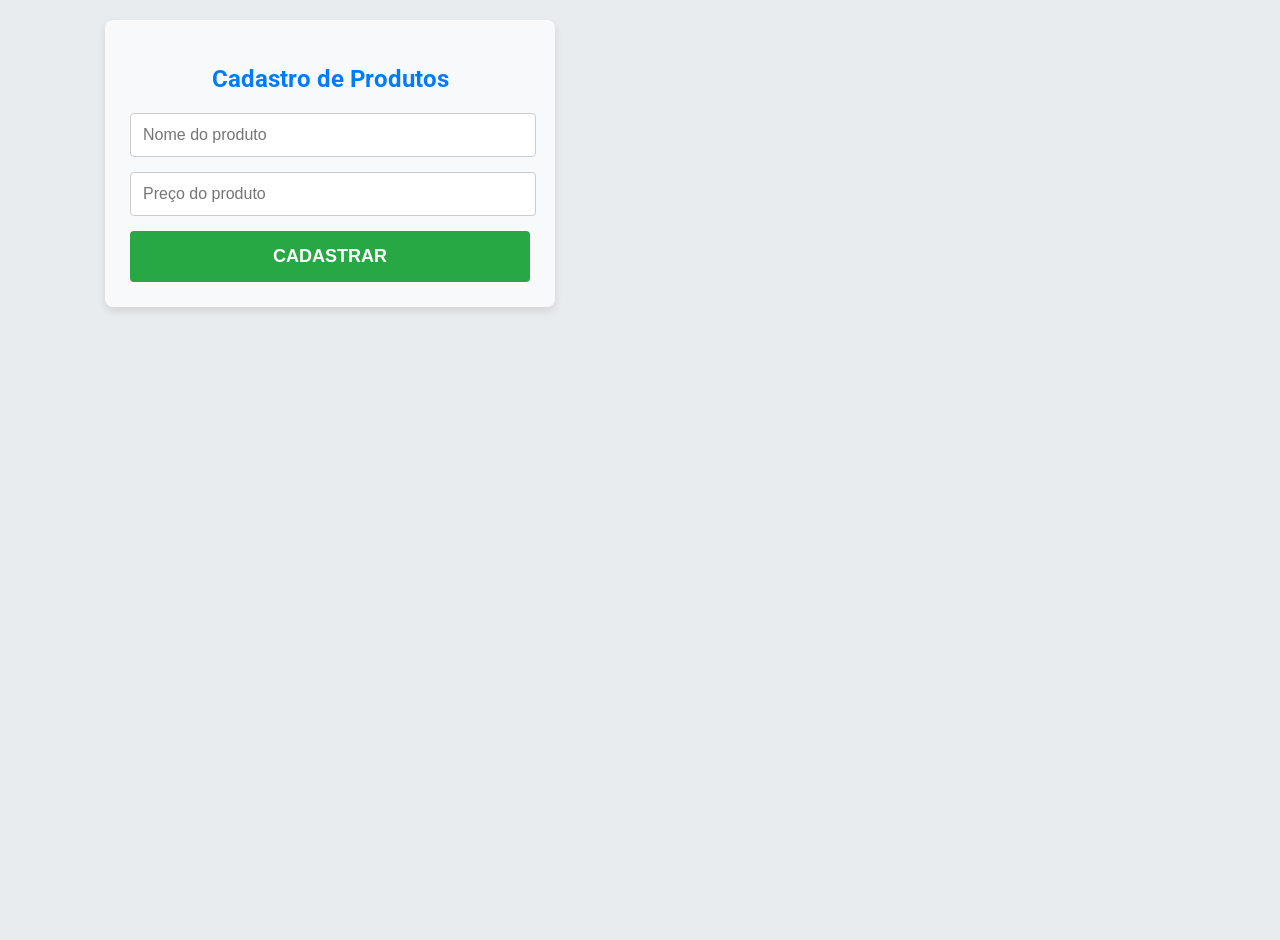
==== index.html @ cf6bbb40 "alteração do nome do arquivo view.html -> index.html; Link da pagina adicionado ao readme para visua" ====
<!DOCTYPE html>
<html lang="pt-br">
  <head>
    <meta charset="UTF-8" />
    <meta name="viewport" content="width=device-width, initial-scale=1.0" />
    <title>Desafio 2</title>
    <link rel="stylesheet" href="style.css" />
  </head>
  <body>
    <form id="form-produtos">
      <h2>Cadastro de Produtos</h2>
      <input type="text" id="nome-produto" placeholder="Nome do produto" />
      <input type="text" id="preco-produto" placeholder="Preço do produto" />

      <button type="submit" id="botao-submit">Cadastrar</button>
    </form>

    <ul id="lista-produtos"></ul>

    <script src="view.js"></script>
    <script src="model.js"></script>
    <script src="controller.js"></script>
  </body>
</html>
---- style.css ----
@import url("https://fonts.googleapis.com/css2?family=Roboto:wght@400;700&display=swap");

:root {
  --primary-color: #007bff; /* Azul vibrante para botões e destaques */
  --secondary-color: #f8f9fa; /* Fundo claro para a área principal */
  --background-color: #e9ecef; /* Cor de fundo geral, um cinza claro */
  --text-color: #333; /* Cor do texto principal */
  --border-color: #ccc; /* Cor das bordas */
  --success-color: #28a745; /* Verde para ações de sucesso */
  --danger-color: #dc3545; /* Vermelho para alertas ou botões de exclusão */
}

body {
  font-family: "Roboto", sans-serif;
  background-color: var(--background-color);
  color: var(--text-color);
  margin: 0;
  padding: 20px;
  display: flex;
  justify-content: center;
  align-items: flex-start;
  min-height: 100vh;
}

#form-produtos {
  background-color: var(--secondary-color);
  padding: 25px;
  border-radius: 8px;
  box-shadow: 0 4px 8px rgba(0, 0, 0, 0.1);
  width: 100%;
  max-width: 400px;
  margin-right: 20px;
}

#form-produtos h2 {
  text-align: center;
  color: var(--primary-color);
  margin-bottom: 20px;
}

#form-produtos input[type="text"] {
  width: calc(100% - 20px);
  padding: 12px;
  margin-bottom: 15px;
  border: 1px solid var(--border-color);
  border-radius: 4px;
  font-size: 16px;
  transition: border-color 0.3s;
}

#form-produtos input[type="text"]:focus {
  outline: none;
  border-color: var(--primary-color);
}

#botao-submit {
  width: 100%;
  padding: 15px;
  background-color: var(--success-color);
  color: white;
  border: none;
  border-radius: 4px;
  font-size: 18px;
  font-weight: bold;
  cursor: pointer;
  transition: background-color 0.3s;
  text-transform: uppercase;
}

#botao-submit:hover {
  background-color: #218838;
}

#lista-produtos {
  list-style-type: none;
  padding: 0;
  background-color: #fff;
  border-radius: 8px;
  box-shadow: 0 4px 8px rgba(0, 0, 0, 0.1);
  width: 100%;
  max-width: 600px;
}

#lista-produtos li {
  padding: 15px 20px;
  border-bottom: 1px solid var(--border-color);
  display: flex;
  justify-content: space-between;
  align-items: center;
  font-size: 16px;
}

#lista-produtos li:last-child {
  border-bottom: none;
}

#lista-produtos li .produto-nome {
  font-weight: bold;
}

#lista-produtos li .produto-preco {
  background-color: var(--primary-color);
  color: white;
  padding: 5px 10px;
  border-radius: 12px;
  font-weight: bold;
}
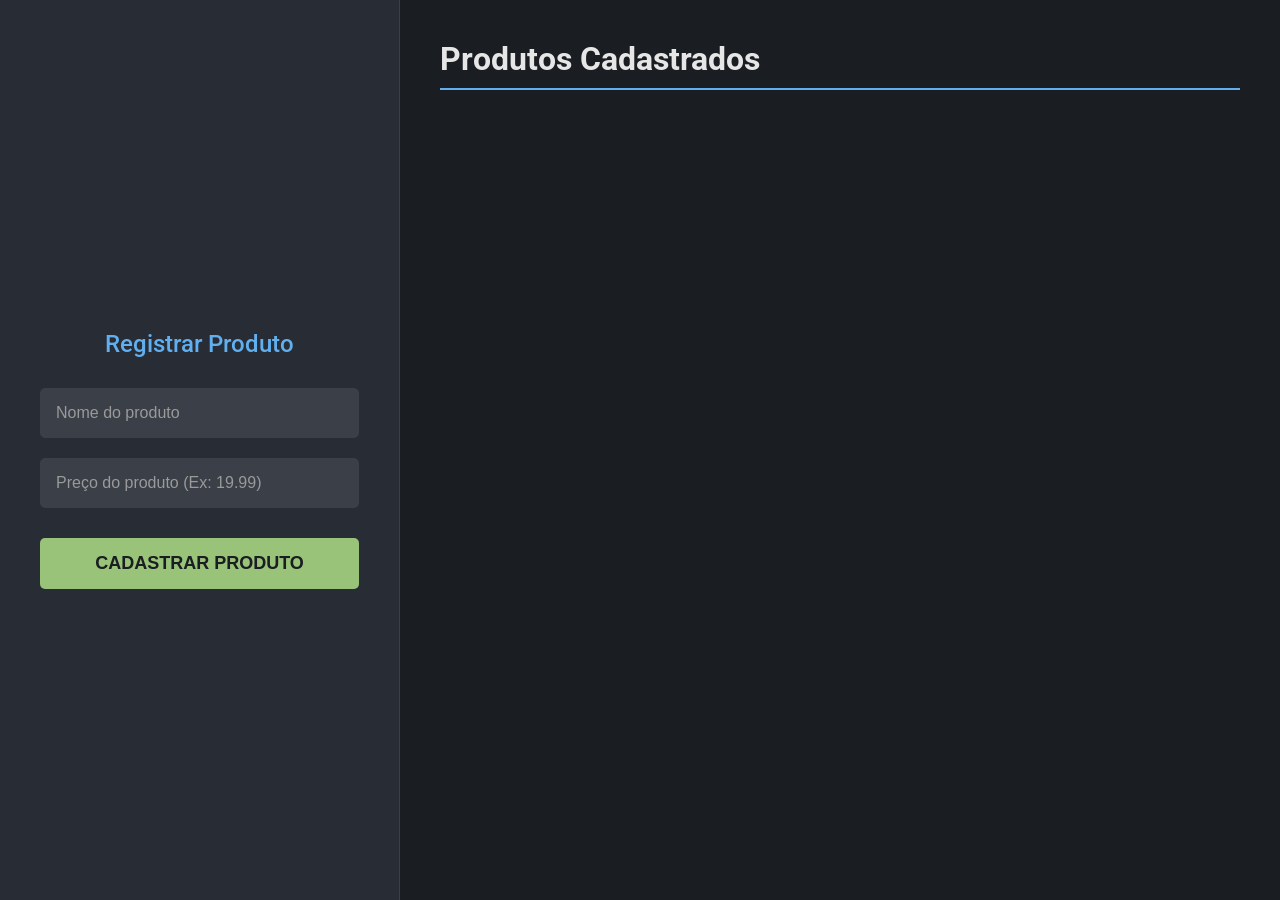
==== commit dad00a60: "Novo layout para a pagina" ====
--- a/index.html
+++ b/index.html
@@ -3,22 +3,29 @@
   <head>
     <meta charset="UTF-8" />
     <meta name="viewport" content="width=device-width, initial-scale=1.0" />
-    <title>Desafio 2</title>
+    <title>Desafio 2 - PDV</title>
     <link rel="stylesheet" href="style.css" />
   </head>
   <body>
     <form id="form-produtos">
-      <h2>Cadastro de Produtos</h2>
+      <h2>Registrar Produto</h2>
       <input type="text" id="nome-produto" placeholder="Nome do produto" />
-      <input type="text" id="preco-produto" placeholder="Preço do produto" />
+      <input
+        type="text"
+        id="preco-produto"
+        placeholder="Preço do produto (Ex: 19.99)"
+      />
 
-      <button type="submit" id="botao-submit">Cadastrar</button>
+      <button type="submit" id="botao-submit">Cadastrar Produto</button>
     </form>
 
-    <ul id="lista-produtos"></ul>
+    <main id="area-principal">
+      <h1>Produtos Cadastrados</h1>
+      <ul id="lista-produtos"></ul>
+    </main>
 
     <script src="view.js"></script>
     <script src="model.js"></script>
     <script src="controller.js"></script>
   </body>
-</html>
+</html>
--- a/style.css
+++ b/style.css
@@ -1,107 +1,142 @@
-@import url("https://fonts.googleapis.com/css2?family=Roboto:wght@400;700&display=swap");
+@import url("https://fonts.googleapis.com/css2?family=Roboto:wght@400;500;700&display=swap");
 
 :root {
-  --primary-color: #007bff; /* Azul vibrante para botões e destaques */
-  --secondary-color: #f8f9fa; /* Fundo claro para a área principal */
-  --background-color: #e9ecef; /* Cor de fundo geral, um cinza claro */
-  --text-color: #333; /* Cor do texto principal */
-  --border-color: #ccc; /* Cor das bordas */
-  --success-color: #28a745; /* Verde para ações de sucesso */
-  --danger-color: #dc3545; /* Vermelho para alertas ou botões de exclusão */
+  /* Paleta de Cores - Tema Dark */
+  --background-dark: #1a1d21; /* Fundo principal, quase preto */
+  --background-panel: #282c34; /* Fundo do painel lateral e dos cards */
+  --text-primary: #e6e6e6; /* Texto principal, branco suave */
+  --text-secondary: #9a9a9a; /* Texto secundário, para placeholders */
+  --border-color: #3a3f48; /* Cor das bordas */
+  --accent-color: #61afef; /* Azul para destaques e preços */
+  --success-color: #98c379; /* Verde para o botão de sucesso */
+  --success-hover: #a6d087;
+}
+
+* {
+  box-sizing: border-box;
 }
 
 body {
   font-family: "Roboto", sans-serif;
-  background-color: var(--background-color);
-  color: var(--text-color);
+  background-color: var(--background-dark);
+  color: var(--text-primary);
   margin: 0;
-  padding: 20px;
-  display: flex;
-  justify-content: center;
-  align-items: flex-start;
-  min-height: 100vh;
+  overflow-x: hidden; /* Evita a barra de rolagem horizontal */
 }
 
+/* --- Painel Fixo do Formulário (Esquerda) --- */
 #form-produtos {
-  background-color: var(--secondary-color);
-  padding: 25px;
-  border-radius: 8px;
-  box-shadow: 0 4px 8px rgba(0, 0, 0, 0.1);
-  width: 100%;
-  max-width: 400px;
-  margin-right: 20px;
+  position: fixed; /* Deixa o painel fixo na tela */
+  top: 0;
+  left: 0;
+  width: 400px; /* Largura do painel */
+  height: 100vh; /* Ocupa 100% da altura da tela */
+  background-color: var(--background-panel);
+  border-right: 1px solid var(--border-color);
+  padding: 30px 40px;
+
+  /* Centraliza o conteúdo do formulário verticalmente */
+  display: flex;
+  flex-direction: column;
+  justify-content: center;
 }
 
 #form-produtos h2 {
   text-align: center;
-  color: var(--primary-color);
-  margin-bottom: 20px;
+  color: var(--accent-color);
+  margin-bottom: 30px;
+  font-weight: 500;
 }
 
 #form-produtos input[type="text"] {
-  width: calc(100% - 20px);
-  padding: 12px;
-  margin-bottom: 15px;
+  width: 100%;
+  padding: 15px;
+  margin-bottom: 20px;
   border: 1px solid var(--border-color);
-  border-radius: 4px;
+  background-color: #3a3f48;
+  color: var(--text-primary);
+  border-radius: 5px;
   font-size: 16px;
-  transition: border-color 0.3s;
+  transition: border-color 0.3s, box-shadow 0.3s;
+}
+
+#form-produtos input[type="text"]::placeholder {
+  color: var(--text-secondary);
 }
 
 #form-produtos input[type="text"]:focus {
   outline: none;
-  border-color: var(--primary-color);
+  border-color: var(--accent-color);
+  box-shadow: 0 0 0 3px rgba(97, 175, 239, 0.2);
 }
 
 #botao-submit {
   width: 100%;
   padding: 15px;
   background-color: var(--success-color);
-  color: white;
+  color: #1a1d21;
   border: none;
-  border-radius: 4px;
+  border-radius: 5px;
   font-size: 18px;
   font-weight: bold;
   cursor: pointer;
   transition: background-color 0.3s;
   text-transform: uppercase;
+  margin-top: 10px;
 }
 
 #botao-submit:hover {
-  background-color: #218838;
+  background-color: var(--success-hover);
+}
+
+/* --- Área Principal com a Lista (Direita) --- */
+#area-principal {
+  margin-left: 400px; /* IMPORTANTE: Mesma largura do formulário para não ficar embaixo dele */
+  padding: 40px;
+}
+
+#area-principal h1 {
+  border-bottom: 2px solid var(--accent-color);
+  padding-bottom: 10px;
+  margin-top: 0;
 }
 
 #lista-produtos {
   list-style-type: none;
   padding: 0;
-  background-color: #fff;
-  border-radius: 8px;
-  box-shadow: 0 4px 8px rgba(0, 0, 0, 0.1);
-  width: 100%;
-  max-width: 600px;
+  display: grid; /* Layout em grid para os cards */
+  grid-template-columns: repeat(auto-fill, minmax(280px, 1fr));
+  gap: 20px;
 }
 
 #lista-produtos li {
-  padding: 15px 20px;
-  border-bottom: 1px solid var(--border-color);
+  background-color: var(--background-panel);
+  padding: 20px;
+  border: 1px solid var(--border-color);
+  border-radius: 8px;
   display: flex;
   justify-content: space-between;
   align-items: center;
   font-size: 16px;
+  box-shadow: 0 2px 5px rgba(0, 0, 0, 0.2);
+  transition: transform 0.2s, box-shadow 0.2s;
 }
 
-#lista-produtos li:last-child {
-  border-bottom: none;
+#lista-produtos li:hover {
+  transform: translateY(-5px);
+  box-shadow: 0 4px 10px rgba(0, 0, 0, 0.3);
 }
 
 #lista-produtos li .produto-nome {
-  font-weight: bold;
+  font-weight: 500;
+  margin-right: 15px;
 }
 
 #lista-produtos li .produto-preco {
-  background-color: var(--primary-color);
-  color: white;
-  padding: 5px 10px;
-  border-radius: 12px;
+  background-color: var(--accent-color);
+  color: var(--background-dark);
+  padding: 5px 12px;
+  border-radius: 15px;
   font-weight: bold;
+  white-space: nowrap; /* Evita que o preço quebre a linha */
 }
